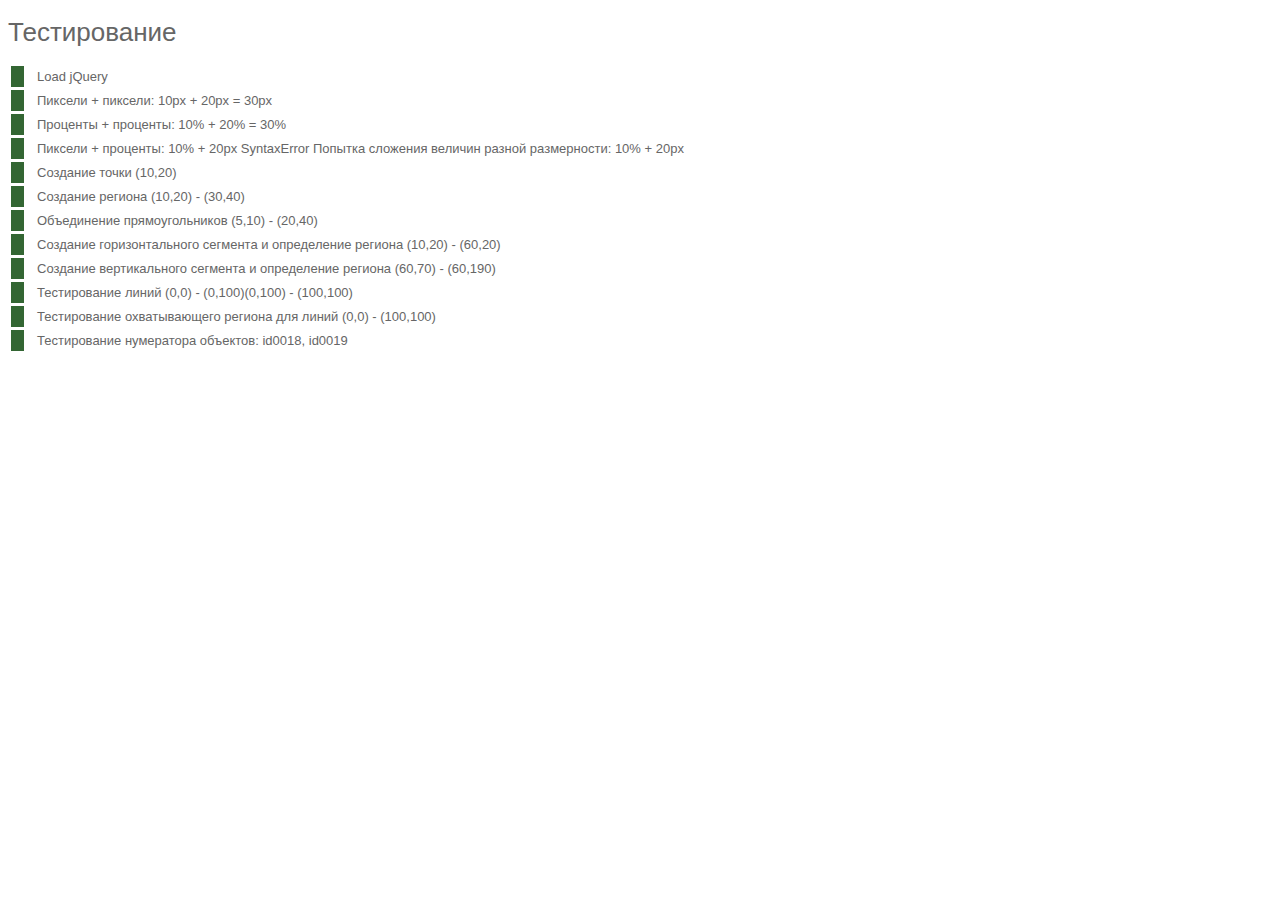
==== tests/tests.html @ 7f737eb0 "elementsList" ====
<!DOCTYPE html>
<html>
	<head>
		<title>Тестирование</title>
		<meta charset = "utf-8"/>
		<script src = "../js/jquery-1.11.1.min.js"></script>
        <script src="tests.js"></script>
        <script src="../js/units.js"></script>
        <script src="../js/chart.js"></script>
        <link rel="stylesheet" type="text/css" href="tests.css" />
	</head>
	<body>
		<h1>Тестирование</h1>
        <div class = "log"></div>
	</body>
</html>
---- tests/tests.css ----
﻿body {
    font-family: Arial;
    color: #666;
    font-size: 13px;
}
h1 {
    font-weight: normal;
}
.test{
    margin: 3px;
    padding: 3px;
    padding-left: 1em;
}
.fail {
    border-left: solid 1em #cd0000;
}
.ok {
    border-left: solid 1em #336633;
}
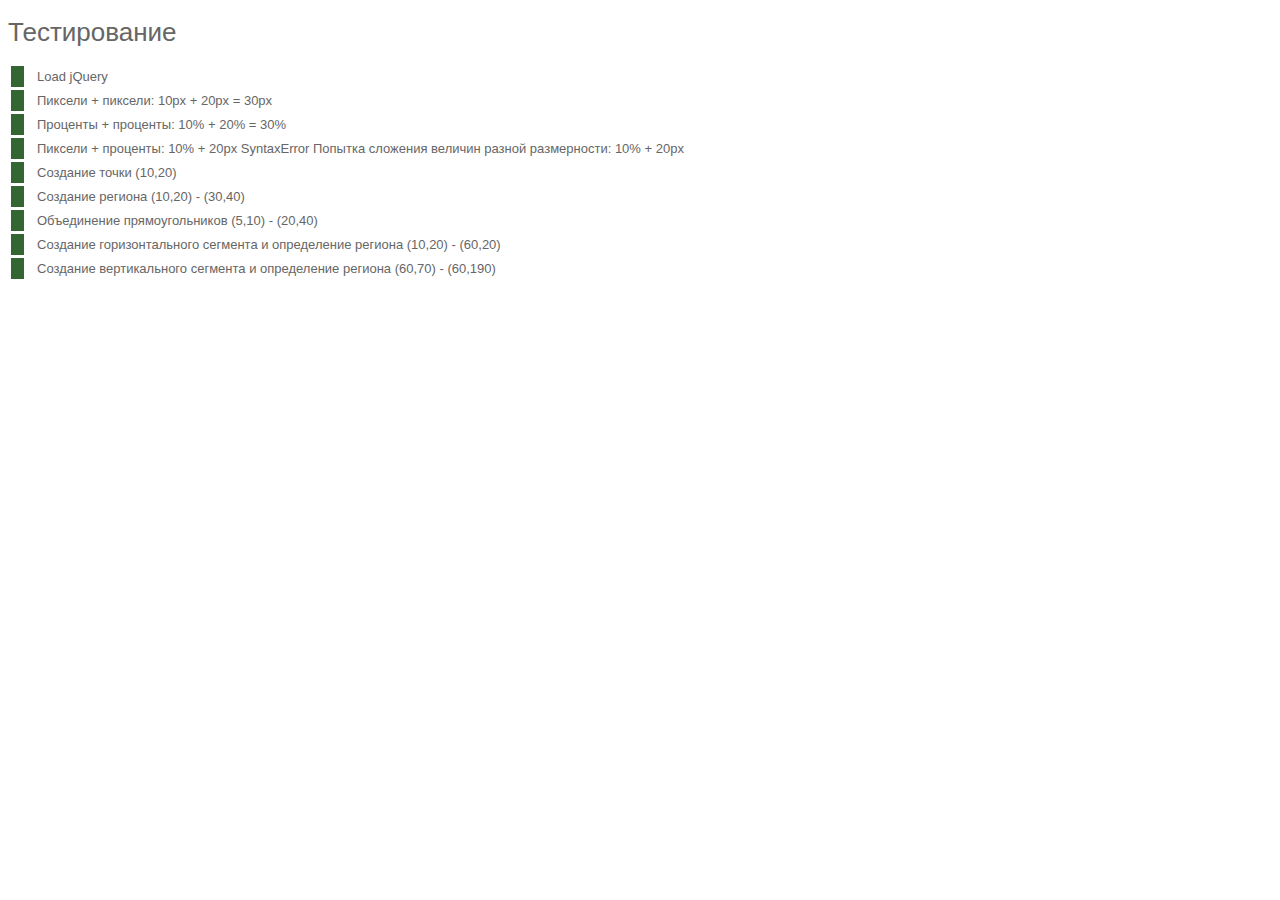
==== commit 1a1b1a97: "Типы объектов." ====
--- a/tests/tests.html
+++ b/tests/tests.html
@@ -7,6 +7,7 @@
         <script src="tests.js"></script>
         <script src="../js/units.js"></script>
         <script src="../js/chart.js"></script>
+        <script src="../js/line.js"></script>
         <link rel="stylesheet" type="text/css" href="tests.css" />
 	</head>
 	<body>
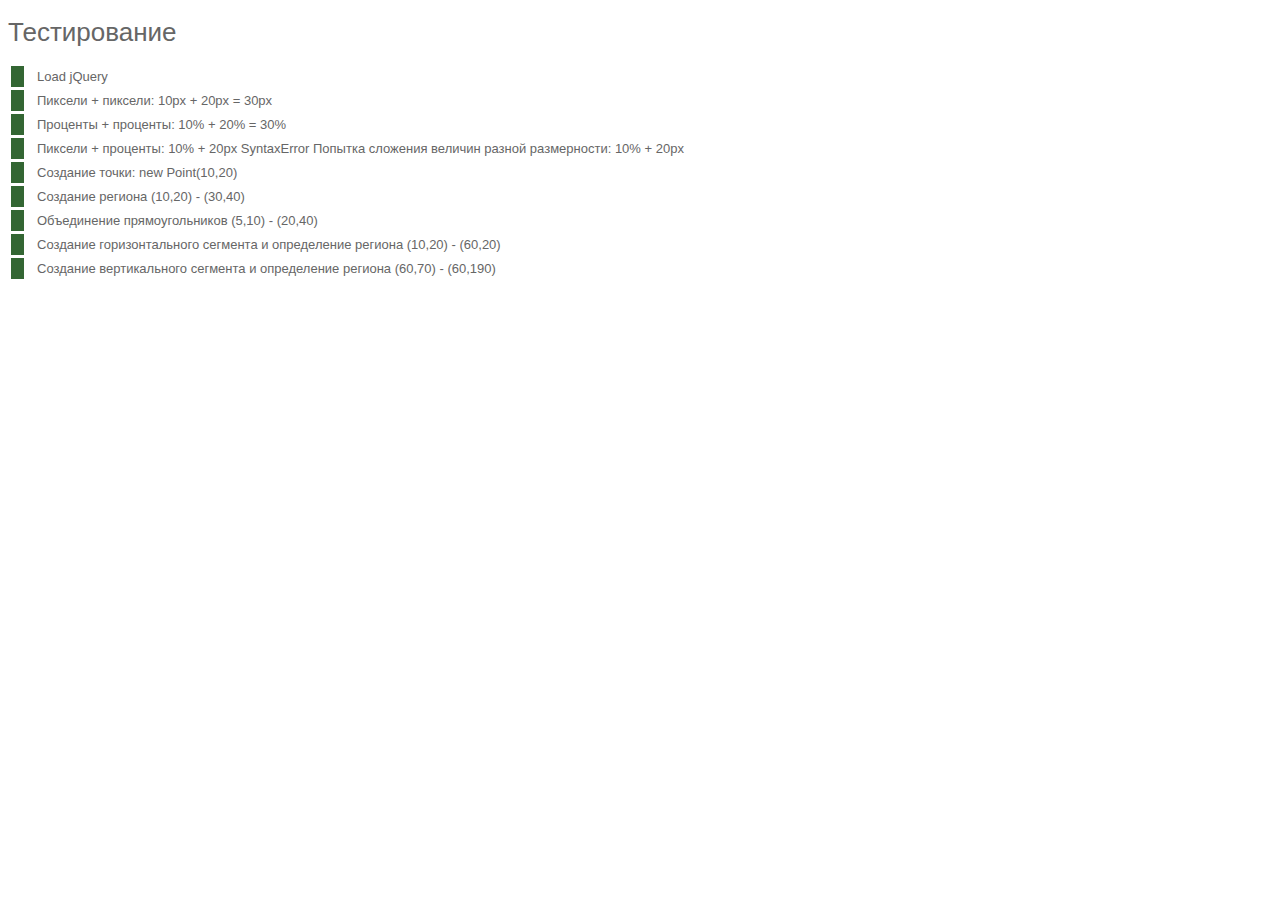
==== commit d8f9f287: "Библиотека chart" ====
--- a/tests/tests.html
+++ b/tests/tests.html
@@ -8,6 +8,7 @@
         <script src="../js/units.js"></script>
         <script src="../js/chart.js"></script>
         <script src="../js/line.js"></script>
+        <script src="../js/export.js"></script>
         <link rel="stylesheet" type="text/css" href="tests.css" />
 	</head>
 	<body>
